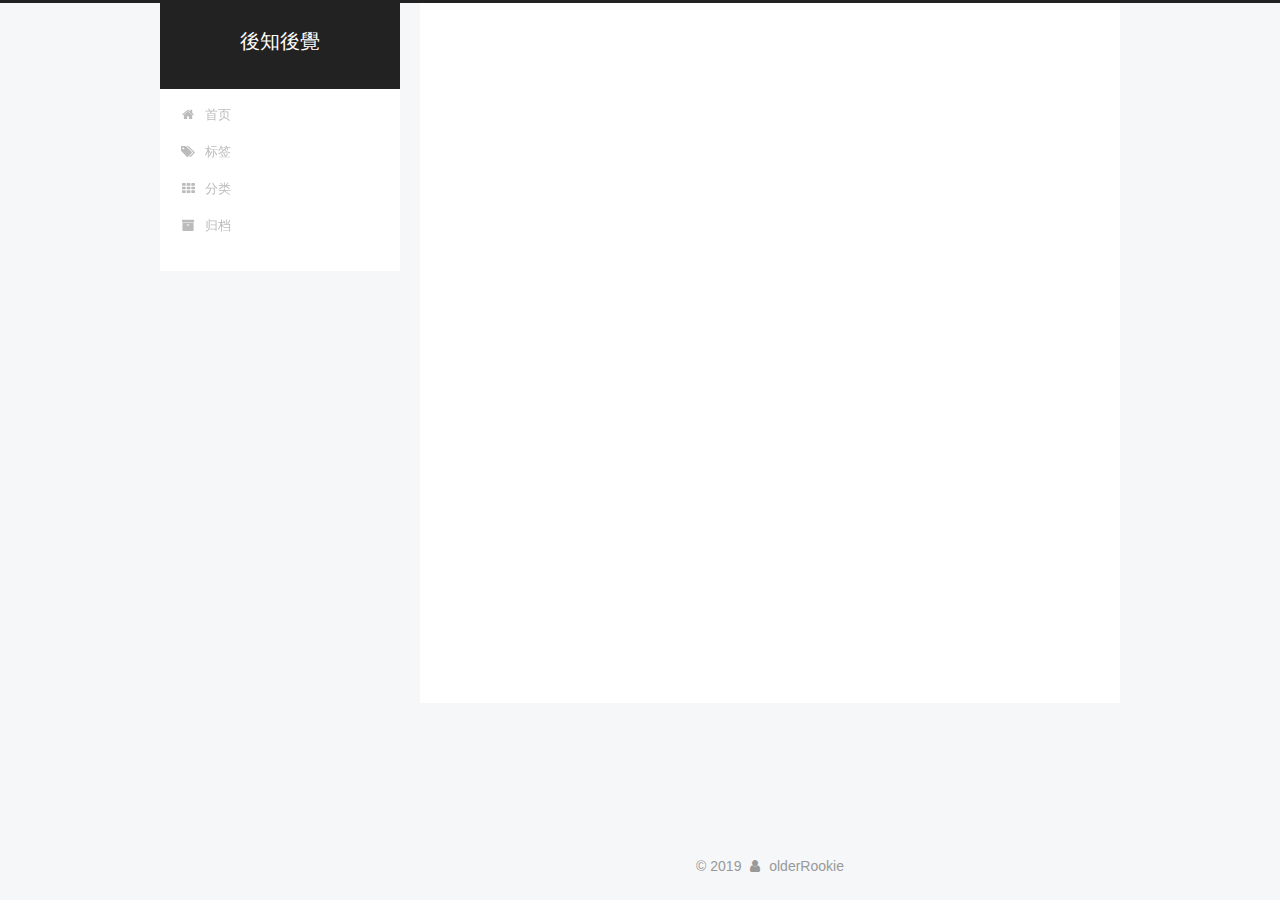
==== archives/index.html @ 96f5ef8f "Site updated: 2019-10-18 11:04:08" ====
<!DOCTYPE html>



  


<html class="theme-next pisces use-motion" lang="zh-Hans">
<head><meta name="generator" content="Hexo 3.9.0">
  <meta charset="UTF-8">
<meta http-equiv="X-UA-Compatible" content="IE=edge">
<meta name="viewport" content="width=device-width, initial-scale=1, maximum-scale=1">
<meta name="theme-color" content="#222">









<meta http-equiv="Cache-Control" content="no-transform">
<meta http-equiv="Cache-Control" content="no-siteapp">
















  
  
  <link href="/lib/fancybox/source/jquery.fancybox.css?v=2.1.5" rel="stylesheet" type="text/css">







<link href="/lib/font-awesome/css/font-awesome.min.css?v=4.6.2" rel="stylesheet" type="text/css">

<link href="/css/main.css?v=5.1.4" rel="stylesheet" type="text/css">


  <link rel="apple-touch-icon" sizes="180x180" href="/images/apple-touch-icon-next.png?v=5.1.4">


  <link rel="icon" type="image/png" sizes="32x32" href="/images/favicon-32x32-next.png?v=5.1.4">


  <link rel="icon" type="image/png" sizes="16x16" href="/images/favicon-16x16-next.png?v=5.1.4">


  <link rel="mask-icon" href="/images/logo.svg?v=5.1.4" color="#222">





  <meta name="keywords" content="Hexo, NexT">





  <link rel="alternate" href="/atom.xml" title="後知後覺" type="application/atom+xml">






<meta property="og:type" content="website">
<meta property="og:title" content="後知後覺">
<meta property="og:url" content="http://yoursite.com/archives/index.html">
<meta property="og:site_name" content="後知後覺">
<meta property="og:locale" content="zh-Hans">
<meta name="twitter:card" content="summary">
<meta name="twitter:title" content="後知後覺">



<script type="text/javascript" id="hexo.configurations">
  var NexT = window.NexT || {};
  var CONFIG = {
    root: '/',
    scheme: 'Pisces',
    version: '5.1.4',
    sidebar: {"position":"left","display":"post","offset":12,"b2t":false,"scrollpercent":false,"onmobile":false},
    fancybox: true,
    tabs: true,
    motion: {"enable":true,"async":false,"transition":{"post_block":"fadeIn","post_header":"slideDownIn","post_body":"slideDownIn","coll_header":"slideLeftIn","sidebar":"slideUpIn"}},
    duoshuo: {
      userId: '0',
      author: '博主'
    },
    algolia: {
      applicationID: '',
      apiKey: '',
      indexName: '',
      hits: {"per_page":10},
      labels: {"input_placeholder":"Search for Posts","hits_empty":"We didn't find any results for the search: ${query}","hits_stats":"${hits} results found in ${time} ms"}
    }
  };
</script>



  <link rel="canonical" href="http://yoursite.com/archives/">





  <title>归档 | 後知後覺</title>
  








</head>

<body itemscope itemtype="http://schema.org/WebPage" lang="zh-Hans">

  
  
    
  

  <div class="container sidebar-position-left page-archive">
    <div class="headband"></div>

    <header id="header" class="header" itemscope itemtype="http://schema.org/WPHeader">
      <div class="header-inner"><div class="site-brand-wrapper">
  <div class="site-meta ">
    

    <div class="custom-logo-site-title">
      <a href="/" class="brand" rel="start">
        <span class="logo-line-before"><i></i></span>
        <span class="site-title">後知後覺</span>
        <span class="logo-line-after"><i></i></span>
      </a>
    </div>
      
        <p class="site-subtitle"></p>
      
  </div>

  <div class="site-nav-toggle">
    <button>
      <span class="btn-bar"></span>
      <span class="btn-bar"></span>
      <span class="btn-bar"></span>
    </button>
  </div>
</div>

<nav class="site-nav">
  

  
    <ul id="menu" class="menu">
      
        
        <li class="menu-item menu-item-home">
          <a href="/" rel="section">
            
              <i class="menu-item-icon fa fa-fw fa-home"></i> <br>
            
            首页
          </a>
        </li>
      
        
        <li class="menu-item menu-item-tags">
          <a href="/tags/" rel="section">
            
              <i class="menu-item-icon fa fa-fw fa-tags"></i> <br>
            
            标签
          </a>
        </li>
      
        
        <li class="menu-item menu-item-categories">
          <a href="/categories/" rel="section">
            
              <i class="menu-item-icon fa fa-fw fa-th"></i> <br>
            
            分类
          </a>
        </li>
      
        
        <li class="menu-item menu-item-archives">
          <a href="/archives/" rel="section">
            
              <i class="menu-item-icon fa fa-fw fa-archive"></i> <br>
            
            归档
          </a>
        </li>
      

      
    </ul>
  

  
</nav>



 </div>
    </header>

    <main id="main" class="main">
      <div class="main-inner">
        <div class="content-wrap">
          <div id="content" class="content">
            

  
  
  
  <div class="post-block archive">
    <div id="posts" class="posts-collapse">
      <span class="archive-move-on"></span>

      <span class="archive-page-counter">
        
        
        
          
        
        嗯..! 目前共计 2 篇日志。 继续努力。
      </span>

      

        
        
        

        
          
          <div class="collection-title">
            <h1 class="archive-year" id="archive-year-2019">2019</h1>
          </div>
        
        

        

  <article class="post post-type-normal" itemscope itemtype="http://schema.org/Article">
    <header class="post-header">

      <h2 class="post-title">
        
            <a class="post-title-link" href="/2019/10/16/GitHub-Hexo搭建个人博客总结/" itemprop="url">
              
                <span itemprop="name">GitHub+Hexo搭建个人博客总结</span>
              
            </a>
        
      </h2>

      <div class="post-meta">
        <time class="post-time" itemprop="dateCreated" datetime="2019-10-16T19:54:24+08:00" content="2019-10-16">
          10-16
        </time>
      </div>

    </header>
  </article>



      

        
        
        

        
        

        

  <article class="post post-type-normal" itemscope itemtype="http://schema.org/Article">
    <header class="post-header">

      <h2 class="post-title">
        
            <a class="post-title-link" href="/2019/10/14/hello-world/" itemprop="url">
              
                <span itemprop="name">Hello World</span>
              
            </a>
        
      </h2>

      <div class="post-meta">
        <time class="post-time" itemprop="dateCreated" datetime="2019-10-14T15:19:51+08:00" content="2019-10-14">
          10-14
        </time>
      </div>

    </header>
  </article>



      

    </div>
  </div>
  
  
  

  



          </div>
          


          

        </div>
        
          
  
  <div class="sidebar-toggle">
    <div class="sidebar-toggle-line-wrap">
      <span class="sidebar-toggle-line sidebar-toggle-line-first"></span>
      <span class="sidebar-toggle-line sidebar-toggle-line-middle"></span>
      <span class="sidebar-toggle-line sidebar-toggle-line-last"></span>
    </div>
  </div>

  <aside id="sidebar" class="sidebar">
    
    <div class="sidebar-inner">

      

      

      <section class="site-overview-wrap sidebar-panel sidebar-panel-active">
        <div class="site-overview">
          <div class="site-author motion-element" itemprop="author" itemscope itemtype="http://schema.org/Person">
            
              <img class="site-author-image" itemprop="image" src="/images/see.jpg" alt="olderRookie">
            
              <p class="site-author-name" itemprop="name">olderRookie</p>
              <p class="site-description motion-element" itemprop="description"></p>
          </div>

          <nav class="site-state motion-element">

            
              <div class="site-state-item site-state-posts">
              
                <a href="/archives/">
              
                  <span class="site-state-item-count">2</span>
                  <span class="site-state-item-name">日志</span>
                </a>
              </div>
            

            

            

          </nav>

          
            <div class="feed-link motion-element">
              <a href="/atom.xml" rel="alternate">
                <i class="fa fa-rss"></i>
                RSS
              </a>
            </div>
          

          
            <div class="links-of-author motion-element">
                
                  <span class="links-of-author-item">
                    <a href="https://github.com/olderRookie" target="_blank" title="GitHub">
                      
                        <i class="fa fa-fw fa-github"></i>GitHub</a>
                  </span>
                
                  <span class="links-of-author-item">
                    <a href="https://weibo.com/Chiyl666" target="_blank" title="weibo">
                      
                        <i class="fa fa-fw fa-weibo"></i>weibo</a>
                  </span>
                
            </div>
          

          
          

          
          
            <div class="links-of-blogroll motion-element links-of-blogroll-block">
              <div class="links-of-blogroll-title">
                <i class="fa  fa-fw fa-link"></i>
                Links
              </div>
              <ul class="links-of-blogroll-list">
                
                  <li class="links-of-blogroll-item">
                    <a href="http://example.com/" title="Title" target="_blank">Title</a>
                  </li>
                
              </ul>
            </div>
          

          

        </div>
      </section>

      

      

    </div>
  </aside>


        
      </div>
    </main>

    <footer id="footer" class="footer">
      <div class="footer-inner">
        <div class="copyright">&copy; <span itemprop="copyrightYear">2019</span>
  <span class="with-love">
    <i class="fa fa-user"></i>
  </span>
  <span class="author" itemprop="copyrightHolder">olderRookie</span>

  
</div>
<!-- 

  <div class="powered-by">由 <a class="theme-link" target="_blank" href="https://hexo.io">Hexo</a> 强力驱动</div>



  <span class="post-meta-divider">|</span>



  <div class="theme-info">主题 &mdash; <a class="theme-link" target="_blank" href="https://github.com/iissnan/hexo-theme-next">NexT.Pisces</a> v5.1.4</div>

-->


        







        
      </div>
    </footer>

    
      <div class="back-to-top">
        <i class="fa fa-arrow-up"></i>
        
      </div>
    

    

  </div>

  

<script type="text/javascript">
  if (Object.prototype.toString.call(window.Promise) !== '[object Function]') {
    window.Promise = null;
  }
</script>









  












  
  
    <script type="text/javascript" src="/lib/jquery/index.js?v=2.1.3"></script>
  

  
  
    <script type="text/javascript" src="/lib/fastclick/lib/fastclick.min.js?v=1.0.6"></script>
  

  
  
    <script type="text/javascript" src="/lib/jquery_lazyload/jquery.lazyload.js?v=1.9.7"></script>
  

  
  
    <script type="text/javascript" src="/lib/velocity/velocity.min.js?v=1.2.1"></script>
  

  
  
    <script type="text/javascript" src="/lib/velocity/velocity.ui.min.js?v=1.2.1"></script>
  

  
  
    <script type="text/javascript" src="/lib/fancybox/source/jquery.fancybox.pack.js?v=2.1.5"></script>
  


  


  <script type="text/javascript" src="/js/src/utils.js?v=5.1.4"></script>

  <script type="text/javascript" src="/js/src/motion.js?v=5.1.4"></script>



  
  


  <script type="text/javascript" src="/js/src/affix.js?v=5.1.4"></script>

  <script type="text/javascript" src="/js/src/schemes/pisces.js?v=5.1.4"></script>



  

  


  <script type="text/javascript" src="/js/src/bootstrap.js?v=5.1.4"></script>



  


  




	





  





  












  





  

  

  

  
  

  

  

  

</body>
</html>
---- css/main.css ----
/* normalize.css v3.0.2 | MIT License | git.io/normalize */
html {
  font-family: sans-serif; /* 1 */
  -ms-text-size-adjust: 100%; /* 2 */
  -webkit-text-size-adjust: 100%; /* 2 */
}
body {
  margin: 0;
}
article,
aside,
details,
figcaption,
figure,
footer,
header,
hgroup,
main,
menu,
nav,
section,
summary {
  display: block;
}
audio,
canvas,
progress,
video {
  display: inline-block; /* 1 */
  vertical-align: baseline; /* 2 */
}
audio:not([controls]) {
  display: none;
  height: 0;
}
[hidden],
template {
  display: none;
}
a {
  background-color: transparent;
}
a:active,
a:hover {
  outline: 0;
}
abbr[title] {
  border-bottom: 1px dotted;
}
b,
strong {
  font-weight: bold;
}
dfn {
  font-style: italic;
}
h1 {
  font-size: 2em;
  margin: 0.67em 0;
}
mark {
  background: #ff0;
  color: #000;
}
small {
  font-size: 80%;
}
sub,
sup {
  font-size: 75%;
  line-height: 0;
  position: relative;
  vertical-align: baseline;
}
sup {
  top: -0.5em;
}
sub {
  bottom: -0.25em;
}
img {
  border: 0;
}
svg:not(:root) {
  overflow: hidden;
}
figure {
  margin: 1em 40px;
}
hr {
  -moz-box-sizing: content-box;
  box-sizing: content-box;
  height: 0;
}
pre {
  overflow: auto;
}
code,
kbd,
pre,
samp {
  font-family: monospace, monospace;
  font-size: 1em;
}
button,
input,
optgroup,
select,
textarea {
  color: inherit; /* 1 */
  font: inherit; /* 2 */
  margin: 0; /* 3 */
}
button {
  overflow: visible;
}
button,
select {
  text-transform: none;
}
button,
html input[type="button"],
input[type="reset"],
input[type="submit"] {
  -webkit-appearance: button; /* 2 */
  cursor: pointer; /* 3 */
}
button[disabled],
html input[disabled] {
  cursor: default;
}
button::-moz-focus-inner,
input::-moz-focus-inner {
  border: 0;
  padding: 0;
}
input {
  line-height: normal;
}
input[type="checkbox"],
input[type="radio"] {
  box-sizing: border-box; /* 1 */
  padding: 0; /* 2 */
}
input[type="number"]::-webkit-inner-spin-button,
input[type="number"]::-webkit-outer-spin-button {
  height: auto;
}
input[type="search"] {
  -webkit-appearance: textfield; /* 1 */
  -moz-box-sizing: content-box;
  -webkit-box-sizing: content-box; /* 2 */
  box-sizing: content-box;
}
input[type="search"]::-webkit-search-cancel-button,
input[type="search"]::-webkit-search-decoration {
  -webkit-appearance: none;
}
fieldset {
  border: 1px solid #c0c0c0;
  margin: 0 2px;
  padding: 0.35em 0.625em 0.75em;
}
legend {
  border: 0; /* 1 */
  padding: 0; /* 2 */
}
textarea {
  overflow: auto;
}
optgroup {
  font-weight: bold;
}
table {
  border-collapse: collapse;
  border-spacing: 0;
}
td,
th {
  padding: 0;
}
::selection {
  background: #262a30;
  color: #fff;
}
body {
  position: relative;
  font-family: 'Lato', "PingFang SC", "Microsoft YaHei", sans-serif;
  font-size: 14px;
  line-height: 2;
  color: #555;
  background: #f5f7f9;
}
@media (max-width: 767px) {
  body {
    padding-right: 0 !important;
  }
}
@media (min-width: 768px) and (max-width: 991px) {
  body {
    padding-right: 0 !important;
  }
}
@media (min-width: 1600px) {
  body {
    font-size: 16px;
  }
}
h1,
h2,
h3,
h4,
h5,
h6 {
  margin: 0;
  padding: 0;
  font-weight: bold;
  line-height: 1.5;
  font-family: 'Lato', "PingFang SC", "Microsoft YaHei", sans-serif;
}
h2,
h3,
h4,
h5,
h6 {
  margin: 20px 0 15px;
}
h1 {
  font-size: 22px;
}
@media (max-width: 767px) {
  h1 {
    font-size: 18px;
  }
}
h2 {
  font-size: 20px;
}
@media (max-width: 767px) {
  h2 {
    font-size: 16px;
  }
}
h3 {
  font-size: 18px;
}
@media (max-width: 767px) {
  h3 {
    font-size: 14px;
  }
}
h4 {
  font-size: 16px;
}
@media (max-width: 767px) {
  h4 {
    font-size: 12px;
  }
}
h5 {
  font-size: 14px;
}
@media (max-width: 767px) {
  h5 {
    font-size: 10px;
  }
}
h6 {
  font-size: 12px;
}
@media (max-width: 767px) {
  h6 {
    font-size: 8px;
  }
}
p {
  margin: 0 0 20px 0;
}
a {
  color: #555;
  text-decoration: none;
  outline: none;
  border-bottom: 1px solid #999;
  word-wrap: break-word;
}
a:hover {
  color: #222;
  border-bottom-color: #222;
}
blockquote {
  margin: 0;
  padding: 0;
}
img {
  display: block;
  margin: auto;
  max-width: 100%;
  height: auto;
}
hr {
  margin: 40px 0;
  height: 3px;
  border: none;
  background-color: #ddd;
  background-image: repeating-linear-gradient(-45deg, #fff, #fff 4px, transparent 4px, transparent 8px);
}
blockquote {
  padding: 0 15px;
  color: #666;
  border-left: 4px solid #ddd;
}
blockquote cite::before {
  content: "-";
  padding: 0 5px;
}
dt {
  font-weight: 700;
}
dd {
  margin: 0;
  padding: 0;
}
kbd {
  border: 1px solid #ccc;
  border-radius: 0.2em;
  box-shadow: 0.1em 0.1em 0.2em rgba(0,0,0,0.1);
  background-color: #f9f9f9;
  font-family: inherit;
  background-image: -webkit-linear-gradient(top, #eee, #fff, #eee);
  padding: 0.1em 0.3em;
  white-space: nowrap;
}
.text-left {
  text-align: left;
}
.text-center {
  text-align: center;
}
.text-right {
  text-align: right;
}
.text-justify {
  text-align: justify;
}
.text-nowrap {
  white-space: nowrap;
}
.text-lowercase {
  text-transform: lowercase;
}
.text-uppercase {
  text-transform: uppercase;
}
.text-capitalize {
  text-transform: capitalize;
}
.center-block {
  display: block;
  margin-left: auto;
  margin-right: auto;
}
.clearfix:before,
.clearfix:after {
  content: " ";
  display: table;
}
.clearfix:after {
  clear: both;
}
.pullquote {
  width: 45%;
}
.pullquote.left {
  float: left;
  margin-left: 5px;
  margin-right: 10px;
}
.pullquote.right {
  float: right;
  margin-left: 10px;
  margin-right: 5px;
}
.affix.affix.affix {
  position: fixed;
}
.translation {
  margin-top: -20px;
  font-size: 14px;
  color: #999;
}
.scrollbar-measure {
  width: 100px;
  height: 100px;
  overflow: scroll;
  position: absolute;
  top: -9999px;
}
.use-motion .motion-element {
  opacity: 0;
}
table {
  margin: 20px 0;
  width: 100%;
  border-collapse: collapse;
  border-spacing: 0;
  border: 1px solid #ddd;
  font-size: 14px;
  table-layout: fixed;
  word-wrap: break-all;
}
table>tbody>tr:nth-of-type(odd) {
  background-color: #f9f9f9;
}
table>tbody>tr:hover {
  background-color: #f5f5f5;
}
caption,
th,
td {
  padding: 8px;
  text-align: left;
  vertical-align: middle;
  font-weight: normal;
}
th,
td {
  border-bottom: 3px solid #ddd;
  border-right: 1px solid #eee;
}
th {
  padding-bottom: 10px;
  font-weight: 700;
}
td {
  border-bottom-width: 1px;
}
html,
body {
  height: 100%;
}
.container {
  position: relative;
  min-height: 100%;
}
.header-inner {
  margin: 0 auto;
  padding: 100px 0 70px;
  width: 700px;
}
@media (min-width: 1600px) {
  .container .header-inner {
    width: 900px;
  }
}
.main {
  padding-bottom: 150px;
}
.main-inner {
  margin: 0 auto;
  width: 700px;
}
@media (min-width: 1600px) {
  .container .main-inner {
    width: 900px;
  }
}
.footer {
  position: absolute;
  left: 0;
  bottom: 0;
  width: 100%;
  min-height: 50px;
}
.footer-inner {
  box-sizing: border-box;
  margin: 20px auto;
  width: 700px;
}
@media (min-width: 1600px) {
  .container .footer-inner {
    width: 900px;
  }
}
pre,
.highlight {
  overflow: auto;
  margin: 20px 0;
  padding: 0;
  font-size: 13px;
  color: #4d4d4c;
  background: #f7f7f7;
  line-height: 1.6;
}
pre,
code {
  font-family: consolas, Menlo, "PingFang SC", "Microsoft YaHei", monospace;
}
code {
  padding: 2px 4px;
  word-wrap: break-word;
  color: #555;
  background: #eee;
  border-radius: 3px;
  font-size: 13px;
}
pre {
  padding: 10px;
}
pre code {
  padding: 0;
  color: #4d4d4c;
  background: none;
  text-shadow: none;
}
.highlight {
  border-radius: 1px;
}
.highlight pre {
  border: none;
  margin: 0;
  padding: 10px 0;
}
.highlight table {
  margin: 0;
  width: auto;
  border: none;
}
.highlight td {
  border: none;
  padding: 0;
}
.highlight figcaption {
  font-size: 1em;
  color: #4d4d4c;
  line-height: 1em;
  margin-bottom: 1em;
}
.highlight figcaption:before,
.highlight figcaption:after {
  content: " ";
  display: table;
}
.highlight figcaption:after {
  clear: both;
}
.highlight figcaption a {
  float: right;
  color: #4d4d4c;
}
.highlight figcaption a:hover {
  border-bottom-color: #4d4d4c;
}
.highlight .gutter pre {
  padding-left: 10px;
  padding-right: 10px;
  color: #869194;
  text-align: right;
  background-color: #eff2f3;
}
.highlight .code pre {
  width: 100%;
  padding-left: 10px;
  padding-right: 10px;
  background-color: #f7f7f7;
}
.highlight .line {
  height: 20px;
}
.gutter {
  -webkit-user-select: none;
  -moz-user-select: none;
  -ms-user-select: none;
  user-select: none;
}
.gist table {
  width: auto;
}
.gist table td {
  border: none;
}
pre .deletion {
  background: #fdd;
}
pre .addition {
  background: #dfd;
}
pre .meta {
  color: #8959a8;
}
pre .comment {
  color: #8e908c;
}
pre .variable,
pre .attribute,
pre .tag,
pre .regexp,
pre .ruby .constant,
pre .xml .tag .title,
pre .xml .pi,
pre .xml .doctype,
pre .html .doctype,
pre .css .id,
pre .css .class,
pre .css .pseudo {
  color: #c82829;
}
pre .number,
pre .preprocessor,
pre .built_in,
pre .literal,
pre .params,
pre .constant,
pre .command {
  color: #f5871f;
}
pre .ruby .class .title,
pre .css .rules .attribute,
pre .string,
pre .value,
pre .inheritance,
pre .header,
pre .ruby .symbol,
pre .xml .cdata,
pre .special,
pre .number,
pre .formula {
  color: #718c00;
}
pre .title,
pre .css .hexcolor {
  color: #3e999f;
}
pre .function,
pre .python .decorator,
pre .python .title,
pre .ruby .function .title,
pre .ruby .title .keyword,
pre .perl .sub,
pre .javascript .title,
pre .coffeescript .title {
  color: #4271ae;
}
pre .keyword,
pre .javascript .function {
  color: #8959a8;
}
.full-image.full-image.full-image.full-image {
  border: none;
  max-width: 100%;
  width: auto;
  margin: 20px auto 25px;
}
@media (min-width: 992px) {
  .full-image.full-image.full-image.full-image {
    max-width: none;
    width: 118%;
    margin: 0 -9%;
  }
}
.blockquote-center,
.page-home .post-type-quote blockquote,
.page-post-detail .post-type-quote blockquote {
  position: relative;
  margin: 40px 0;
  padding: 0;
  border-left: none;
  text-align: center;
}
.blockquote-center::before,
.page-home .post-type-quote blockquote::before,
.page-post-detail .post-type-quote blockquote::before,
.blockquote-center::after,
.page-home .post-type-quote blockquote::after,
.page-post-detail .post-type-quote blockquote::after {
  position: absolute;
  content: ' ';
  display: block;
  width: 100%;
  height: 24px;
  opacity: 0.2;
  background-repeat: no-repeat;
  background-position: 0 -6px;
  background-size: 22px 22px;
}
.blockquote-center::before,
.page-home .post-type-quote blockquote::before,
.page-post-detail .post-type-quote blockquote::before {
  top: -20px;
  background-image: url("../images/quote-l.svg");
  border-top: 1px solid #ccc;
}
.blockquote-center::after,
.page-home .post-type-quote blockquote::after,
.page-post-detail .post-type-quote blockquote::after {
  bottom: -20px;
  background-image: url("../images/quote-r.svg");
  border-bottom: 1px solid #ccc;
  background-position: 100% 8px;
}
.blockquote-center p,
.page-home .post-type-quote blockquote p,
.page-post-detail .post-type-quote blockquote p,
.blockquote-center div,
.page-home .post-type-quote blockquote div,
.page-post-detail .post-type-quote blockquote div {
  text-align: center;
}
.post .post-body .group-picture img {
  box-sizing: border-box;
  padding: 0 3px;
  border: none;
}
.post .group-picture-row {
  overflow: hidden;
  margin-top: 6px;
}
.post .group-picture-row:first-child {
  margin-top: 0;
}
.post .group-picture-column {
  float: left;
}
.page-post-detail .post-body .group-picture-column {
  float: none;
  margin-top: 10px;
  width: auto !important;
}
.page-post-detail .post-body .group-picture-column img {
  margin: 0 auto;
}
.page-archive .group-picture-container {
  overflow: hidden;
}
.page-archive .group-picture-row {
  float: left;
}
.page-archive .group-picture-row:first-child {
  margin-top: 6px;
}
.page-archive .group-picture-column {
  max-width: 150px;
  max-height: 150px;
}
.post-body .note {
  position: relative;
  padding: 15px;
  margin-bottom: 20px;
  border: 1px solid #eee;
  border-left-width: 5px;
  border-radius: 3px;
}
.post-body .note h2,
.post-body .note h3,
.post-body .note h4,
.post-body .note h5,
.post-body .note h6 {
  margin-top: 0;
  margin-bottom: 0;
  border-bottom: initial;
  padding-top: 0 !important;
}
.post-body .note p:first-child,
.post-body .note ul:first-child,
.post-body .note ol:first-child,
.post-body .note table:first-child,
.post-body .note pre:first-child,
.post-body .note blockquote:first-child {
  margin-top: 0;
}
.post-body .note p:last-child,
.post-body .note ul:last-child,
.post-body .note ol:last-child,
.post-body .note table:last-child,
.post-body .note pre:last-child,
.post-body .note blockquote:last-child {
  margin-bottom: 0;
}
.post-body .note.default {
  border-left-color: #777;
}
.post-body .note.default h2,
.post-body .note.default h3,
.post-body .note.default h4,
.post-body .note.default h5,
.post-body .note.default h6 {
  color: #777;
}
.post-body .note.primary {
  border-left-color: #6f42c1;
}
.post-body .note.primary h2,
.post-body .note.primary h3,
.post-body .note.primary h4,
.post-body .note.primary h5,
.post-body .note.primary h6 {
  color: #6f42c1;
}
.post-body .note.info {
  border-left-color: #428bca;
}
.post-body .note.info h2,
.post-body .note.info h3,
.post-body .note.info h4,
.post-body .note.info h5,
.post-body .note.info h6 {
  color: #428bca;
}
.post-body .note.success {
  border-left-color: #5cb85c;
}
.post-body .note.success h2,
.post-body .note.success h3,
.post-body .note.success h4,
.post-body .note.success h5,
.post-body .note.success h6 {
  color: #5cb85c;
}
.post-body .note.warning {
  border-left-color: #f0ad4e;
}
.post-body .note.warning h2,
.post-body .note.warning h3,
.post-body .note.warning h4,
.post-body .note.warning h5,
.post-body .note.warning h6 {
  color: #f0ad4e;
}
.post-body .note.danger {
  border-left-color: #d9534f;
}
.post-body .note.danger h2,
.post-body .note.danger h3,
.post-body .note.danger h4,
.post-body .note.danger h5,
.post-body .note.danger h6 {
  color: #d9534f;
}
.post-body .label {
  display: inline;
  padding: 0 2px;
  white-space: nowrap;
}
.post-body .label.default {
  background-color: #f0f0f0;
}
.post-body .label.primary {
  background-color: #efe6f7;
}
.post-body .label.info {
  background-color: #e5f2f8;
}
.post-body .label.success {
  background-color: #e7f4e9;
}
.post-body .label.warning {
  background-color: #fcf6e1;
}
.post-body .label.danger {
  background-color: #fae8eb;
}
.post-body .tabs {
  position: relative;
  display: block;
  margin-bottom: 20px;
  padding-top: 10px;
}
.post-body .tabs ul.nav-tabs {
  margin: 0;
  padding: 0;
  display: flex;
  margin-bottom: -1px;
}
@media (max-width: 413px) {
  .post-body .tabs ul.nav-tabs {
    display: block;
    margin-bottom: 5px;
  }
}
.post-body .tabs ul.nav-tabs li.tab {
  list-style-type: none !important;
  margin: 0 0.25em 0 0;
  border-top: 3px solid transparent;
  border-left: 1px solid transparent;
  border-right: 1px solid transparent;
}
@media (max-width: 413px) {
  .post-body .tabs ul.nav-tabs li.tab {
    margin: initial;
    border-top: 1px solid transparent;
    border-left: 3px solid transparent;
    border-right: 1px solid transparent;
    border-bottom: 1px solid transparent;
  }
}
.post-body .tabs ul.nav-tabs li.tab a {
  outline: 0;
  border-bottom: initial;
  display: block;
  line-height: 1.8em;
  padding: 0.25em 0.75em;
  transition-duration: 0.2s;
  transition-timing-function: ease-out;
  transition-delay: 0s;
}
.post-body .tabs ul.nav-tabs li.tab a i {
  width: 1.285714285714286em;
}
.post-body .tabs ul.nav-tabs li.tab.active {
  border-top: 3px solid #fc6423;
  border-left: 1px solid #ddd;
  border-right: 1px solid #ddd;
  background-color: #fff;
}
@media (max-width: 413px) {
  .post-body .tabs ul.nav-tabs li.tab.active {
    border-top: 1px solid #ddd;
    border-left: 3px solid #fc6423;
    border-right: 1px solid #ddd;
    border-bottom: 1px solid #ddd;
  }
}
.post-body .tabs ul.nav-tabs li.tab.active a {
  cursor: default;
  color: #555;
}
.post-body .tabs .tab-content {
  background-color: #fff;
}
.post-body .tabs .tab-content .tab-pane {
  border: 1px solid #ddd;
  padding: 20px 20px 0 20px;
}
.post-body .tabs .tab-content .tab-pane:not(.active) {
  display: none !important;
}
.post-body .tabs .tab-content .tab-pane.active {
  display: block !important;
}
.btn {
  display: inline-block;
  padding: 0 20px;
  font-size: 14px;
  color: #555;
  background: #fff;
  border: 2px solid #555;
  text-decoration: none;
  border-radius: 2px;
  transition-property: background-color;
  transition-duration: 0.2s;
  transition-timing-function: ease-in-out;
  transition-delay: 0s;
  line-height: 2;
}
.btn:hover {
  border-color: #222;
  color: #fff;
  background: #222;
}
.btn +.btn {
  margin: 0 0 8px 8px;
}
.btn .fa-fw {
  width: 1.285714285714286em;
  text-align: left;
}
.btn-bar {
  display: block;
  width: 22px;
  height: 2px;
  background: #555;
  border-radius: 1px;
}
.btn-bar+.btn-bar {
  margin-top: 4px;
}
.pagination {
  margin: 120px 0 40px;
  text-align: center;
  border-top: 1px solid #eee;
}
.page-number-basic,
.pagination .prev,
.pagination .next,
.pagination .page-number,
.pagination .space {
  display: inline-block;
  position: relative;
  top: -1px;
  margin: 0 10px;
  padding: 0 11px;
}
@media (max-width: 767px) {
  .page-number-basic,
  .pagination .prev,
  .pagination .next,
  .pagination .page-number,
  .pagination .space {
    margin: 0 5px;
  }
}
.pagination .prev,
.pagination .next,
.pagination .page-number {
  border-bottom: 0;
  border-top: 1px solid #eee;
  transition-property: border-color;
  transition-duration: 0.2s;
  transition-timing-function: ease-in-out;
  transition-delay: 0s;
}
.pagination .prev:hover,
.pagination .next:hover,
.pagination .page-number:hover {
  border-top-color: #222;
}
.pagination .space {
  padding: 0;
  margin: 0;
}
.pagination .prev {
  margin-left: 0;
}
.pagination .next {
  margin-right: 0;
}
.pagination .page-number.current {
  color: #fff;
  background: #ccc;
  border-top-color: #ccc;
}
@media (max-width: 767px) {
  .pagination {
    border-top: none;
  }
  .pagination .prev,
  .pagination .next,
  .pagination .page-number {
    margin-bottom: 10px;
    border-top: 0;
    border-bottom: 1px solid #eee;
    padding: 0 10px;
  }
  .pagination .prev:hover,
  .pagination .next:hover,
  .pagination .page-number:hover {
    border-bottom-color: #222;
  }
}
.comments {
  margin: 60px 20px 0;
}
.tag-cloud {
  text-align: center;
}
.tag-cloud a {
  display: inline-block;
  margin: 10px;
}
.back-to-top {
  box-sizing: border-box;
  position: fixed;
  bottom: -100px;
  right: 30px;
  z-index: 1050;
  padding: 0 6px;
  width: 24px;
  background: #222;
  font-size: 12px;
  opacity: 0.6;
  color: #fff;
  cursor: pointer;
  text-align: center;
  -webkit-transform: translateZ(0);
  transition-property: bottom;
  transition-duration: 0.2s;
  transition-timing-function: ease-in-out;
  transition-delay: 0s;
}
@media (min-width: 768px) and (max-width: 991px) {
  .back-to-top {
    display: none !important;
  }
}
@media (max-width: 767px) {
  .back-to-top {
    display: none !important;
  }
}
.back-to-top.back-to-top-on {
  bottom: 30px;
}
.header {
  background: transparent;
}
.header-inner {
  position: relative;
}
.headband {
  height: 3px;
  background: #222;
}
.site-meta {
  margin: 0;
  text-align: center;
}
@media (max-width: 767px) {
  .site-meta {
    text-align: center;
  }
}
.brand {
  position: relative;
  display: inline-block;
  padding: 0 40px;
  color: #fff;
  background: #222;
  border-bottom: none;
}
.brand:hover {
  color: #fff;
}
.logo {
  display: inline-block;
  margin-right: 5px;
  line-height: 36px;
  vertical-align: top;
}
.site-title {
  display: inline-block;
  vertical-align: top;
  line-height: 36px;
  font-size: 20px;
  font-weight: normal;
  font-family: 'Lato', "PingFang SC", "Microsoft YaHei", sans-serif;
}
.site-subtitle {
  margin-top: 10px;
  font-size: 13px;
  color: #ddd;
}
.use-motion .brand {
  opacity: 0;
}
.use-motion .logo,
.use-motion .site-title,
.use-motion .site-subtitle {
  opacity: 0;
  position: relative;
  top: -10px;
}
.site-nav-toggle {
  display: none;
  position: absolute;
  top: 10px;
  left: 10px;
}
@media (max-width: 767px) {
  .site-nav-toggle {
    display: block;
  }
}
.site-nav-toggle button {
  margin-top: 2px;
  padding: 9px 10px;
  background: transparent;
  border: none;
}
@media (max-width: 767px) {
  .site-nav {
    display: none;
    margin: 0 -10px;
    padding: 0 10px;
    clear: both;
    border-top: 1px solid #ddd;
  }
}
@media (min-width: 768px) and (max-width: 991px) {
  .site-nav {
    display: block !important;
  }
}
@media (min-width: 992px) {
  .site-nav {
    display: block !important;
  }
}
.menu {
  margin-top: 20px;
  padding-left: 0;
  text-align: center;
}
.menu .menu-item {
  display: inline-block;
  margin: 0 10px;
  list-style: none;
}
@media screen and (max-width: 767px) {
  .menu .menu-item {
    margin-top: 10px;
  }
}
.menu .menu-item a {
  display: block;
  font-size: 13px;
  line-height: inherit;
  border-bottom: 1px solid transparent;
  transition-property: border-color;
  transition-duration: 0.2s;
  transition-timing-function: ease-in-out;
  transition-delay: 0s;
}
.menu .menu-item a:hover,
.menu-item-active a {
  border-bottom-color: #222;
}
.menu .menu-item .fa {
  margin-right: 5px;
}
.use-motion .menu-item {
  opacity: 0;
}
.post-body {
  font-family: 'Lato', "PingFang SC", "Microsoft YaHei", sans-serif;
}
@media (max-width: 767px) {
  .post-body {
    word-break: break-word;
  }
}
.post-body .fancybox img {
  display: block !important;
  margin: 0 auto;
  cursor: pointer;
  cursor: zoom-in;
  cursor: -webkit-zoom-in;
}
.post-body .image-caption,
.post-body .figure .caption {
  margin: -20px auto 15px;
  text-align: center;
  font-size: 14px;
  color: #999;
  font-weight: bold;
  line-height: 1;
}
.post-sticky-flag {
  display: inline-block;
  font-size: 16px;
  -ms-transform: rotate(30deg);
  -webkit-transform: rotate(30deg);
  -moz-transform: rotate(30deg);
  -ms-transform: rotate(30deg);
  -o-transform: rotate(30deg);
  transform: rotate(30deg);
}
.use-motion .post-block,
.use-motion .pagination,
.use-motion .comments {
  opacity: 0;
}
.use-motion .post-header {
  opacity: 0;
}
.use-motion .post-body {
  opacity: 0;
}
.use-motion .collection-title {
  opacity: 0;
}
.posts-expand {
  padding-top: 40px;
}
@media (max-width: 767px) {
  .posts-expand {
    margin: 0 20px;
  }
  .post-body pre .gutter pre {
    padding-right: 10px;
  }
  .post-body .highlight {
    margin-left: 0px;
    margin-right: 0px;
    padding: 0;
  }
  .post-body .highlight .gutter pre {
    padding-right: 10px;
  }
}
@media (min-width: 992px) {
  .posts-expand .post-body {
    text-align: justify;
  }
}
.posts-expand .post-body h2,
.posts-expand .post-body h3,
.posts-expand .post-body h4,
.posts-expand .post-body h5,
.posts-expand .post-body h6 {
  padding-top: 10px;
}
.posts-expand .post-body h2 .header-anchor,
.posts-expand .post-body h3 .header-anchor,
.posts-expand .post-body h4 .header-anchor,
.posts-expand .post-body h5 .header-anchor,
.posts-expand .post-body h6 .header-anchor {
  float: right;
  margin-left: 10px;
  color: #ccc;
  border-bottom-style: none;
  visibility: hidden;
}
.posts-expand .post-body h2 .header-anchor:hover,
.posts-expand .post-body h3 .header-anchor:hover,
.posts-expand .post-body h4 .header-anchor:hover,
.posts-expand .post-body h5 .header-anchor:hover,
.posts-expand .post-body h6 .header-anchor:hover {
  color: inherit;
}
.posts-expand .post-body h2:hover .header-anchor,
.posts-expand .post-body h3:hover .header-anchor,
.posts-expand .post-body h4:hover .header-anchor,
.posts-expand .post-body h5:hover .header-anchor,
.posts-expand .post-body h6:hover .header-anchor {
  visibility: visible;
}
.posts-expand .post-body ul li {
  list-style: circle;
}
.posts-expand .post-body img {
  box-sizing: border-box;
  margin: auto;
  padding: 3px;
  border: 1px solid #ddd;
}
.posts-expand .post-body .fancybox img {
  margin: 0 auto 25px;
}
@media (max-width: 767px) {
  .posts-collapse {
    margin: 0 20px;
  }
  .posts-collapse .post-title,
  .posts-collapse .post-meta {
    display: block;
    width: auto;
    text-align: left;
  }
}
.posts-collapse {
  position: relative;
  z-index: 1010;
  margin-left: 55px;
}
.posts-collapse::after {
  content: " ";
  position: absolute;
  top: 20px;
  left: 0;
  margin-left: -2px;
  width: 4px;
  height: 100%;
  background: #f5f5f5;
  z-index: -1;
}
@media (max-width: 767px) {
  .posts-collapse {
    margin: 0 20px;
  }
}
.posts-collapse .collection-title {
  position: relative;
  margin: 60px 0;
}
.posts-collapse .collection-title h1,
.posts-collapse .collection-title h2 {
  margin-left: 20px;
}
.posts-collapse .collection-title small {
  color: #bbb;
  margin-left: 5px;
}
.posts-collapse .collection-title::before {
  content: " ";
  position: absolute;
  left: 0;
  top: 50%;
  margin-left: -4px;
  margin-top: -4px;
  width: 8px;
  height: 8px;
  background: #bbb;
  border-radius: 50%;
}
.posts-collapse .post {
  margin: 30px 0;
}
.posts-collapse .post-header {
  position: relative;
  transition-duration: 0.2s;
  transition-timing-function: ease-in-out;
  transition-delay: 0s;
  transition-property: border;
  border-bottom: 1px dashed #ccc;
}
.posts-collapse .post-header::before {
  content: " ";
  position: absolute;
  left: 0;
  top: 12px;
  width: 6px;
  height: 6px;
  margin-left: -4px;
  background: #bbb;
  border-radius: 50%;
  border: 1px solid #fff;
  transition-duration: 0.2s;
  transition-timing-function: ease-in-out;
  transition-delay: 0s;
  transition-property: background;
}
.posts-collapse .post-header:hover {
  border-bottom-color: #666;
}
.posts-collapse .post-header:hover::before {
  background: #222;
}
.posts-collapse .post-meta {
  position: absolute;
  font-size: 12px;
  left: 20px;
  top: 5px;
}
.posts-collapse .post-comments-count {
  display: none;
}
.posts-collapse .post-title {
  margin-left: 60px;
  font-size: 16px;
  font-weight: normal;
  line-height: inherit;
}
.posts-collapse .post-title::after {
  margin-left: 3px;
  opacity: 0.6;
}
.posts-collapse .post-title a {
  color: #666;
  border-bottom: none;
}
.page-home .post-type-quote .post-header,
.page-post-detail .post-type-quote .post-header,
.page-home .post-type-quote .post-tags,
.page-post-detail .post-type-quote .post-tags {
  display: none;
}
.posts-expand .post-title {
  text-align: center;
  word-break: break-word;
  font-weight: 400;
}
.posts-expand .post-title-link {
  display: inline-block;
  position: relative;
  color: #555;
  border-bottom: none;
  line-height: 1.2;
  vertical-align: top;
}
.posts-expand .post-title-link::before {
  content: "";
  position: absolute;
  width: 100%;
  height: 2px;
  bottom: 0;
  left: 0;
  background-color: #000;
  visibility: hidden;
  -webkit-transform: scaleX(0);
  -moz-transform: scaleX(0);
  -ms-transform: scaleX(0);
  -o-transform: scaleX(0);
  transform: scaleX(0);
  transition-duration: 0.2s;
  transition-timing-function: ease-in-out;
  transition-delay: 0s;
}
.posts-expand .post-title-link:hover::before {
  visibility: visible;
  -webkit-transform: scaleX(1);
  -moz-transform: scaleX(1);
  -ms-transform: scaleX(1);
  -o-transform: scaleX(1);
  transform: scaleX(1);
}
.posts-expand .post-title-link .fa {
  font-size: 16px;
}
.posts-expand .post-meta {
  margin: 3px 0 60px 0;
  color: #999;
  font-family: 'Lato', "PingFang SC", "Microsoft YaHei", sans-serif;
  font-size: 12px;
  text-align: center;
}
.posts-expand .post-meta .post-category-list {
  display: inline-block;
  margin: 0;
  padding: 3px;
}
.posts-expand .post-meta .post-category-list-link {
  color: #999;
}
.posts-expand .post-meta .post-description {
  font-size: 14px;
  margin-top: 2px;
}
.post-meta-divider {
  margin: 0 0.5em;
}
.post-meta-item-icon {
  margin-right: 3px;
}
@media (min-width: 768px) and (max-width: 991px) {
  .post-meta-item-icon {
    display: inline-block;
  }
}
@media (max-width: 767px) {
  .post-meta-item-icon {
    display: inline-block;
  }
}
@media (min-width: 768px) and (max-width: 991px) {
  .post-meta-item-text {
    display: none;
  }
}
@media (max-width: 767px) {
  .post-meta-item-text {
    display: none;
  }
}
@media (max-width: 767px) {
  .posts-expand .post-comments-count {
    display: none;
  }
}
.post-button {
  margin-top: 40px;
}
.posts-expand .post-tags {
  margin-top: 40px;
  text-align: center;
}
.posts-expand .post-tags a {
  display: inline-block;
  margin-right: 10px;
  font-size: 13px;
}
.post-nav {
  display: table;
  margin-top: 15px;
  width: 100%;
  border-top: 1px solid #eee;
}
.post-nav-divider {
  display: table-cell;
  width: 10%;
}
.post-nav-item {
  display: table-cell;
  padding: 10px 0 0 0;
  width: 45%;
  vertical-align: top;
}
.post-nav-item a {
  position: relative;
  display: block;
  line-height: 25px;
  font-size: 14px;
  color: #555;
  border-bottom: none;
}
.post-nav-item a:hover {
  color: #222;
  border-bottom: none;
}
.post-nav-item a:active {
  top: 2px;
}
.post-nav-item .fa {
  position: absolute;
  top: 8px;
  left: 0;
  font-size: 12px;
}
.post-nav-next a {
  padding-left: 15px;
}
.post-nav-prev {
  text-align: right;
}
.post-nav-prev a {
  padding-right: 15px;
}
.post-nav-prev .fa {
  right: 0;
  left: auto;
}
.posts-expand .post-eof {
  display: block;
  margin: 80px auto 60px;
  width: 8%;
  height: 1px;
  background: #ccc;
  text-align: center;
}
.post:last-child .post-eof.post-eof.post-eof {
  display: none;
}
.post-gallery {
  display: table;
  table-layout: fixed;
  width: 100%;
  border-collapse: separate;
}
.post-gallery-row {
  display: table-row;
}
.post-gallery .post-gallery-img {
  display: table-cell;
  text-align: center;
  vertical-align: middle;
  border: none;
}
.post-gallery .post-gallery-img img {
  max-width: 100%;
  max-height: 100%;
  border: none;
}
.fancybox-close,
.fancybox-close:hover {
  border: none;
}
.rtl.post-body p,
.rtl.post-body a,
.rtl.post-body h1,
.rtl.post-body h2,
.rtl.post-body h3,
.rtl.post-body h4,
.rtl.post-body h5,
.rtl.post-body h6,
.rtl.post-body li,
.rtl.post-body ul,
.rtl.post-body ol {
  direction: rtl;
  font-family: UKIJ Ekran;
}
.rtl.post-title {
  font-family: UKIJ Ekran;
}
.sidebar {
  position: fixed;
  right: 0;
  top: 0;
  bottom: 0;
  width: 0;
  z-index: 1040;
  box-shadow: inset 0 2px 6px #000;
  background: #222;
  -webkit-transform: translateZ(0);
}
.sidebar a {
  color: #999;
  border-bottom-color: #555;
}
.sidebar a:hover {
  color: #eee;
}
@media (min-width: 768px) and (max-width: 991px) {
  .sidebar {
    display: none !important;
  }
}
@media (max-width: 767px) {
  .sidebar {
    display: none !important;
  }
}
.sidebar-inner {
  position: relative;
  padding: 20px 10px;
  color: #999;
  text-align: center;
}
.site-overview-wrap {
  overflow: hidden;
}
.site-overview {
  overflow-y: auto;
  overflow-x: hidden;
}
.sidebar-toggle {
  position: fixed;
  right: 30px;
  bottom: 45px;
  width: 14px;
  height: 14px;
  padding: 5px;
  background: #222;
  line-height: 0;
  z-index: 1050;
  cursor: pointer;
  -webkit-transform: translateZ(0);
}
@media (min-width: 768px) and (max-width: 991px) {
  .sidebar-toggle {
    display: none !important;
  }
}
@media (max-width: 767px) {
  .sidebar-toggle {
    display: none !important;
  }
}
.sidebar-toggle-line {
  position: relative;
  display: inline-block;
  vertical-align: top;
  height: 2px;
  width: 100%;
  background: #fff;
  margin-top: 3px;
}
.sidebar-toggle-line:first-child {
  margin-top: 0;
}
.site-author-image {
  display: block;
  margin: 0 auto;
  padding: 2px;
  max-width: 120px;
  height: auto;
  border: 1px solid #eee;
}
.site-author-name {
  margin: 0;
  text-align: center;
  color: #222;
  font-weight: 600;
}
.site-description {
  margin-top: 0;
  text-align: center;
  font-size: 13px;
  color: #999;
}
.site-state {
  overflow: hidden;
  line-height: 1.4;
  white-space: nowrap;
  text-align: center;
}
.site-state-item {
  display: inline-block;
  padding: 0 15px;
  border-left: 1px solid #eee;
}
.site-state-item:first-child {
  border-left: none;
}
.site-state-item a {
  border-bottom: none;
}
.site-state-item-count {
  display: block;
  text-align: center;
  color: inherit;
  font-weight: 600;
  font-size: 16px;
}
.site-state-item-name {
  font-size: 13px;
  color: #999;
}
.feed-link {
  margin-top: 20px;
}
.feed-link a {
  display: inline-block;
  padding: 0 15px;
  color: #fc6423;
  border: 1px solid #fc6423;
  border-radius: 4px;
}
.feed-link a i {
  color: #fc6423;
  font-size: 14px;
}
.feed-link a:hover {
  color: #fff;
  background: #fc6423;
}
.feed-link a:hover i {
  color: #fff;
}
.links-of-author {
  margin-top: 20px;
}
.links-of-author a {
  display: inline-block;
  vertical-align: middle;
  margin-right: 10px;
  margin-bottom: 10px;
  border-bottom-color: #555;
  font-size: 13px;
}
.links-of-author a:before {
  display: inline-block;
  vertical-align: middle;
  margin-right: 3px;
  content: " ";
  width: 4px;
  height: 4px;
  border-radius: 50%;
  background: #f7e849;
}
.links-of-blogroll {
  font-size: 13px;
}
.links-of-blogroll-title {
  margin-top: 20px;
  font-size: 14px;
  font-weight: 600;
}
.links-of-blogroll-list {
  margin: 0;
  padding: 0;
  list-style: none;
}
.links-of-blogroll-item {
  padding: 2px 10px;
}
.links-of-blogroll-item a {
  max-width: 280px;
  box-sizing: border-box;
  display: inline-block;
  overflow: hidden;
  white-space: nowrap;
  text-overflow: ellipsis;
}
.sidebar-nav {
  margin: 0 0 20px;
  padding-left: 0;
}
.sidebar-nav li {
  display: inline-block;
  cursor: pointer;
  border-bottom: 1px solid transparent;
  font-size: 14px;
  color: #555;
}
.sidebar-nav li:hover {
  color: #fc6423;
}
.page-post-detail .sidebar-nav-toc {
  padding: 0 5px;
}
.page-post-detail .sidebar-nav-overview {
  margin-left: 10px;
}
.sidebar-nav .sidebar-nav-active {
  color: #fc6423;
  border-bottom-color: #fc6423;
}
.sidebar-nav .sidebar-nav-active:hover {
  color: #fc6423;
}
.sidebar-panel {
  display: none;
}
.sidebar-panel-active {
  display: block;
}
.post-toc-empty {
  font-size: 14px;
  color: #666;
}
.post-toc-wrap {
  overflow: hidden;
}
.post-toc {
  overflow: auto;
}
.post-toc ol {
  margin: 0;
  padding: 0 2px 5px 10px;
  text-align: left;
  list-style: none;
  font-size: 14px;
}
.post-toc ol > ol {
  padding-left: 0;
}
.post-toc ol a {
  transition-duration: 0.2s;
  transition-timing-function: ease-in-out;
  transition-delay: 0s;
  transition-property: all;
  color: #666;
  border-bottom-color: #ccc;
}
.post-toc ol a:hover {
  color: #000;
  border-bottom-color: #000;
}
.post-toc .nav-item {
  overflow: hidden;
  text-overflow: ellipsis;
  text-align: justify;
  white-space: nowrap;
  line-height: 1.8;
}
.post-toc .nav .nav-child {
  display: none;
}
.post-toc .nav .active > .nav-child {
  display: block;
}
.post-toc .nav .active-current > .nav-child {
  display: block;
}
.post-toc .nav .active-current > .nav-child > .nav-item {
  display: block;
}
.post-toc .nav .active > a {
  color: #fc6423;
  border-bottom-color: #fc6423;
}
.post-toc .nav .active-current > a {
  color: #fc6423;
}
.post-toc .nav .active-current > a:hover {
  color: #fc6423;
}
.footer {
  font-size: 14px;
  color: #999;
}
.footer img {
  border: none;
}
.footer-inner {
  text-align: center;
}
.with-love {
  display: inline-block;
  margin: 0 5px;
}
.powered-by,
.theme-info {
  display: inline-block;
}
.cc-license {
  margin-top: 10px;
  text-align: center;
}
.cc-license .cc-opacity {
  opacity: 0.7;
  border-bottom: none;
}
.cc-license .cc-opacity:hover {
  opacity: 0.9;
}
.cc-license img {
  display: inline-block;
}
.theme-next #ds-thread #ds-reset {
  color: #555;
}
.theme-next #ds-thread #ds-reset .ds-replybox {
  margin-bottom: 30px;
}
.theme-next #ds-thread #ds-reset .ds-replybox .ds-avatar,
.theme-next #ds-reset .ds-avatar img {
  box-shadow: none;
}
.theme-next #ds-thread #ds-reset .ds-textarea-wrapper {
  border-color: #c7d4e1;
  background: none;
  border-top-right-radius: 3px;
  border-top-left-radius: 3px;
}
.theme-next #ds-thread #ds-reset .ds-textarea-wrapper textarea {
  height: 60px;
}
.theme-next #ds-reset .ds-rounded-top {
  border-radius: 0;
}
.theme-next #ds-thread #ds-reset .ds-post-toolbar {
  box-sizing: border-box;
  border: 1px solid #c7d4e1;
  background: #f6f8fa;
}
.theme-next #ds-thread #ds-reset .ds-post-options {
  height: 40px;
  border: none;
  background: none;
}
.theme-next #ds-thread #ds-reset .ds-toolbar-buttons {
  top: 11px;
}
.theme-next #ds-thread #ds-reset .ds-sync {
  top: 5px;
}
.theme-next #ds-thread #ds-reset .ds-post-button {
  top: 4px;
  right: 5px;
  width: 90px;
  height: 30px;
  border: 1px solid #c5ced7;
  border-radius: 3px;
  background-image: linear-gradient(#fbfbfc, #f5f7f9);
  color: #60676d;
}
.theme-next #ds-thread #ds-reset .ds-post-button:hover {
  background-position: 0 -30px;
  color: #60676d;
}
.theme-next #ds-thread #ds-reset .ds-comments-info {
  padding: 10px 0;
}
.theme-next #ds-thread #ds-reset .ds-sort {
  display: none;
}
.theme-next #ds-thread #ds-reset li.ds-tab a.ds-current {
  border: none;
  background: #f6f8fa;
  color: #60676d;
}
.theme-next #ds-thread #ds-reset li.ds-tab a.ds-current:hover {
  background-color: #e9f0f7;
  color: #60676d;
}
.theme-next #ds-thread #ds-reset li.ds-tab a {
  border-radius: 2px;
  padding: 5px;
}
.theme-next #ds-thread #ds-reset .ds-login-buttons p {
  color: #999;
  line-height: 36px;
}
.theme-next #ds-thread #ds-reset .ds-login-buttons .ds-service-list li {
  height: 28px;
}
.theme-next #ds-thread #ds-reset .ds-service-list a {
  background: none;
  padding: 5px;
  border: 1px solid;
  border-radius: 3px;
  text-align: center;
}
.theme-next #ds-thread #ds-reset .ds-service-list a:hover {
  color: #fff;
  background: #666;
}
.theme-next #ds-thread #ds-reset .ds-service-list .ds-weibo {
  color: #fc9b00;
  border-color: #fc9b00;
}
.theme-next #ds-thread #ds-reset .ds-service-list .ds-weibo:hover {
  background: #fc9b00;
}
.theme-next #ds-thread #ds-reset .ds-service-list .ds-qq {
  color: #60a3ec;
  border-color: #60a3ec;
}
.theme-next #ds-thread #ds-reset .ds-service-list .ds-qq:hover {
  background: #60a3ec;
}
.theme-next #ds-thread #ds-reset .ds-service-list .ds-renren {
  color: #2e7ac4;
  border-color: #2e7ac4;
}
.theme-next #ds-thread #ds-reset .ds-service-list .ds-renren:hover {
  background: #2e7ac4;
}
.theme-next #ds-thread #ds-reset .ds-service-list .ds-douban {
  color: #37994c;
  border-color: #37994c;
}
.theme-next #ds-thread #ds-reset .ds-service-list .ds-douban:hover {
  background: #37994c;
}
.theme-next #ds-thread #ds-reset .ds-service-list .ds-kaixin {
  color: #fef20d;
  border-color: #fef20d;
}
.theme-next #ds-thread #ds-reset .ds-service-list .ds-kaixin:hover {
  background: #fef20d;
}
.theme-next #ds-thread #ds-reset .ds-service-list .ds-netease {
  color: #f00;
  border-color: #f00;
}
.theme-next #ds-thread #ds-reset .ds-service-list .ds-netease:hover {
  background: #f00;
}
.theme-next #ds-thread #ds-reset .ds-service-list .ds-sohu {
  color: #ffcb05;
  border-color: #ffcb05;
}
.theme-next #ds-thread #ds-reset .ds-service-list .ds-sohu:hover {
  background: #ffcb05;
}
.theme-next #ds-thread #ds-reset .ds-service-list .ds-baidu {
  color: #2831e0;
  border-color: #2831e0;
}
.theme-next #ds-thread #ds-reset .ds-service-list .ds-baidu:hover {
  background: #2831e0;
}
.theme-next #ds-thread #ds-reset .ds-service-list .ds-google {
  color: #166bec;
  border-color: #166bec;
}
.theme-next #ds-thread #ds-reset .ds-service-list .ds-google:hover {
  background: #166bec;
}
.theme-next #ds-thread #ds-reset .ds-service-list .ds-weixin {
  color: #00ce0d;
  border-color: #00ce0d;
}
.theme-next #ds-thread #ds-reset .ds-service-list .ds-weixin:hover {
  background: #00ce0d;
}
.theme-next #ds-thread #ds-reset .ds-service-list .ds-more-services {
  border: none;
}
.theme-next #ds-thread #ds-reset .ds-service-list .ds-more-services:hover {
  background: none;
}
.theme-next #ds-reset .duoshuo-ua-admin {
  display: inline-block;
  color: #f00;
}
.theme-next #ds-reset .duoshuo-ua-platform,
.theme-next #ds-reset .duoshuo-ua-browser {
  color: #ccc;
}
.theme-next #ds-reset .duoshuo-ua-platform .fa,
.theme-next #ds-reset .duoshuo-ua-browser .fa {
  display: inline-block;
  margin-right: 3px;
}
.theme-next #ds-reset .duoshuo-ua-separator {
  display: inline-block;
  margin-left: 5px;
}
.theme-next .this_ua {
  background-color: #ccc !important;
  border-radius: 4px;
  padding: 0 5px !important;
  margin: 1px 1px !important;
  border: 1px solid #bbb !important;
  color: #fff;
  display: inline-block !important;
}
.theme-next .this_ua.admin {
  background-color: #d9534f !important;
  border-color: #d9534f !important;
}
.theme-next .this_ua.platform.iOS,
.theme-next .this_ua.platform.Mac,
.theme-next .this_ua.platform.Windows {
  background-color: #39b3d7 !important;
  border-color: #46b8da !important;
}
.theme-next .this_ua.platform.Linux {
  background-color: #3a3a3a !important;
  border-color: #1f1f1f !important;
}
.theme-next .this_ua.platform.Android {
  background-color: #00c47d !important;
  border-color: #01b171 !important;
}
.theme-next .this_ua.browser.Mobile,
.theme-next .this_ua.browser.Chrome {
  background-color: #5cb85c !important;
  border-color: #4cae4c !important;
}
.theme-next .this_ua.browser.Firefox {
  background-color: #f0ad4e !important;
  border-color: #eea236 !important;
}
.theme-next .this_ua.browser.Maxthon,
.theme-next .this_ua.browser.IE {
  background-color: #428bca !important;
  border-color: #357ebd !important;
}
.theme-next .this_ua.browser.baidu,
.theme-next .this_ua.browser.UCBrowser,
.theme-next .this_ua.browser.Opera {
  background-color: #d9534f !important;
  border-color: #d43f3a !important;
}
.theme-next .this_ua.browser.Android,
.theme-next .this_ua.browser.QQBrowser {
  background-color: #78ace9 !important;
  border-color: #4cae4c !important;
}
.post-spread {
  margin-top: 20px;
  text-align: center;
}
.jiathis_style {
  display: inline-block;
}
.jiathis_style a {
  border: none;
}
.fa {
  font-family: FontAwesome !important;
}
.post-spread {
  margin-top: 20px;
  text-align: center;
}
.bdshare-slide-button-box a {
  border: none;
}
.bdsharebuttonbox {
  display: inline-block;
}
.bdsharebuttonbox a {
  border: none;
}
.local-search-pop-overlay {
  position: fixed;
  width: 100%;
  height: 100%;
  top: 0;
  left: 0;
  z-index: 2080;
  background-color: rgba(0,0,0,0.3);
}
.local-search-popup {
  display: none;
  position: fixed;
  top: 10%;
  left: 50%;
  margin-left: -350px;
  width: 700px;
  height: 80%;
  padding: 0;
  background: #fff;
  color: #333;
  z-index: 9999;
  border-radius: 5px;
}
@media (max-width: 767px) {
  .local-search-popup {
    padding: 0;
    top: 0;
    left: 0;
    margin: 0;
    width: 100%;
    height: 100%;
    border-radius: 0;
  }
}
.local-search-popup ul.search-result-list {
  padding: 0;
  margin: 0 5px;
}
.local-search-popup p.search-result {
  border-bottom: 1px dashed #ccc;
  padding: 5px 0;
}
.local-search-popup a.search-result-title {
  font-weight: bold;
  font-size: 16px;
}
.local-search-popup .search-keyword {
  border-bottom: 1px dashed #f00;
  font-weight: bold;
  color: #f00;
}
.local-search-popup .local-search-header {
  padding: 5px;
  height: 36px;
  background: #f5f5f5;
  border-top-left-radius: 5px;
  border-top-right-radius: 5px;
}
.local-search-popup #local-search-result {
  overflow: auto;
  position: relative;
  padding: 5px 25px;
  height: calc(100% - 55px);
}
.local-search-popup .local-search-input-wrapper {
  display: inline-block;
  width: calc(100% - 90px);
  height: 36px;
  line-height: 36px;
  padding: 0 5px;
}
.local-search-popup .local-search-input-wrapper input {
  padding: 8px 0;
  height: 20px;
  display: block;
  width: 100%;
  outline: none;
  border: none;
  background: transparent;
  vertical-align: middle;
}
.local-search-popup .search-icon,
.local-search-popup .popup-btn-close {
  display: inline-block;
  font-size: 18px;
  color: #999;
  height: 36px;
  width: 18px;
  padding-left: 10px;
  padding-right: 10px;
}
.local-search-popup .search-icon {
  float: left;
}
.local-search-popup .popup-btn-close {
  border-left: 1px solid #eee;
  float: right;
  cursor: pointer;
}
.local-search-popup #no-result {
  position: absolute;
  left: 50%;
  top: 50%;
  -webkit-transform: translate(-50%, -50%);
  -webkit-transform: translate(-50%, -50%);
  -moz-transform: translate(-50%, -50%);
  -ms-transform: translate(-50%, -50%);
  -o-transform: translate(-50%, -50%);
  transform: translate(-50%, -50%);
  color: #ccc;
}
@media (min-width: 768px) and (max-width: 991px) {
  .busuanzi-count {
    width: auto;
  }
}
@media (max-width: 767px) {
  .busuanzi-count {
    width: auto;
  }
}
.site-uv,
.site-pv,
.page-pv {
  display: inline-block;
}
.site-uv .busuanzi-value,
.site-pv .busuanzi-value,
.page-pv .busuanzi-value {
  margin: 0 5px;
}
.site-uv {
  margin-right: 10px;
}
.site-uv::after {
  content: "|";
  padding-left: 10px;
}
.page-archive .archive-page-counter {
  position: relative;
  top: 3px;
  left: 20px;
}
@media (max-width: 767px) {
  .page-archive .archive-page-counter {
    top: 5px;
  }
}
.page-archive .posts-collapse .archive-move-on {
  position: absolute;
  top: 11px;
  left: 0;
  margin-left: -6px;
  width: 10px;
  height: 10px;
  opacity: 0.5;
  background: #555;
  border: 1px solid #fff;
  border-radius: 50%;
}
.category-all-page .category-all-title {
  text-align: center;
}
.category-all-page .category-all {
  margin-top: 20px;
}
.category-all-page .category-list {
  margin: 0;
  padding: 0;
  list-style: none;
}
.category-all-page .category-list-item {
  margin: 5px 10px;
}
.category-all-page .category-list-count {
  color: #bbb;
}
.category-all-page .category-list-count:before {
  display: inline;
  content: " (";
}
.category-all-page .category-list-count:after {
  display: inline;
  content: ") ";
}
.category-all-page .category-list-child {
  padding-left: 10px;
}
#schedule ul#event-list {
  padding-left: 30px;
}
#schedule ul#event-list hr {
  margin: 20px 0 45px 0 !important;
  background: #222;
}
#schedule ul#event-list hr:after {
  display: inline-block;
  content: 'NOW';
  background: #222;
  color: #fff;
  font-weight: bold;
  text-align: right;
  padding: 0 5px;
}
#schedule ul#event-list li.event {
  margin: 20px 0px;
  background: #f9f9f9;
  padding-left: 10px;
  min-height: 40px;
}
#schedule ul#event-list li.event h2.event-summary {
  margin: 0;
  padding-bottom: 3px;
}
#schedule ul#event-list li.event h2.event-summary:before {
  display: inline-block;
  font-family: FontAwesome;
  font-size: 8px;
  content: '\f111';
  vertical-align: middle;
  margin-right: 25px;
  color: #bbb;
}
#schedule ul#event-list li.event span.event-relative-time {
  display: inline-block;
  font-size: 12px;
  font-weight: 400;
  padding-left: 12px;
  color: #bbb;
}
#schedule ul#event-list li.event span.event-details {
  display: block;
  color: #bbb;
  margin-left: 56px;
  padding-top: 3px;
  padding-bottom: 6px;
  text-indent: -24px;
  line-height: 18px;
}
#schedule ul#event-list li.event span.event-details:before {
  text-indent: 0;
  display: inline-block;
  width: 14px;
  font-family: FontAwesome;
  text-align: center;
  margin-right: 9px;
  color: #bbb;
}
#schedule ul#event-list li.event span.event-details.event-location:before {
  content: '\f041';
}
#schedule ul#event-list li.event span.event-details.event-duration:before {
  content: '\f017';
}
#schedule ul#event-list li.event-past {
  background: #fcfcfc;
}
#schedule ul#event-list li.event-past > * {
  opacity: 0.6;
}
#schedule ul#event-list li.event-past h2.event-summary {
  color: #bbb;
}
#schedule ul#event-list li.event-past h2.event-summary:before {
  color: #dfdfdf;
}
#schedule ul#event-list li.event-now {
  background: #222;
  color: #fff;
  padding: 15px 0 15px 10px;
}
#schedule ul#event-list li.event-now h2.event-summary:before {
  -webkit-transform: scale(1.2);
  -moz-transform: scale(1.2);
  -ms-transform: scale(1.2);
  -o-transform: scale(1.2);
  transform: scale(1.2);
  color: #fff;
  animation: dot-flash 1s alternate infinite ease-in-out;
}
#schedule ul#event-list li.event-now * {
  color: #fff !important;
}
@-moz-keyframes dot-flash {
  from {
    opacity: 1;
    -webkit-transform: scale(1.1);
    -moz-transform: scale(1.1);
    -ms-transform: scale(1.1);
    -o-transform: scale(1.1);
    transform: scale(1.1);
  }
  to {
    opacity: 0;
    -webkit-transform: scale(1);
    -moz-transform: scale(1);
    -ms-transform: scale(1);
    -o-transform: scale(1);
    transform: scale(1);
  }
}
@-webkit-keyframes dot-flash {
  from {
    opacity: 1;
    -webkit-transform: scale(1.1);
    -moz-transform: scale(1.1);
    -ms-transform: scale(1.1);
    -o-transform: scale(1.1);
    transform: scale(1.1);
  }
  to {
    opacity: 0;
    -webkit-transform: scale(1);
    -moz-transform: scale(1);
    -ms-transform: scale(1);
    -o-transform: scale(1);
    transform: scale(1);
  }
}
@-o-keyframes dot-flash {
  from {
    opacity: 1;
    -webkit-transform: scale(1.1);
    -moz-transform: scale(1.1);
    -ms-transform: scale(1.1);
    -o-transform: scale(1.1);
    transform: scale(1.1);
  }
  to {
    opacity: 0;
    -webkit-transform: scale(1);
    -moz-transform: scale(1);
    -ms-transform: scale(1);
    -o-transform: scale(1);
    transform: scale(1);
  }
}
@keyframes dot-flash {
  from {
    opacity: 1;
    -webkit-transform: scale(1.1);
    -moz-transform: scale(1.1);
    -ms-transform: scale(1.1);
    -o-transform: scale(1.1);
    transform: scale(1.1);
  }
  to {
    opacity: 0;
    -webkit-transform: scale(1);
    -moz-transform: scale(1);
    -ms-transform: scale(1);
    -o-transform: scale(1);
    transform: scale(1);
  }
}
.page-post-detail .sidebar-toggle-line {
  background: #fc6423;
}
.page-post-detail .comments {
  overflow: hidden;
}
.header {
  position: relative;
  margin: 0 auto;
  width: 960px;
}
@media (min-width: 768px) and (max-width: 991px) {
  .header {
    width: auto;
  }
}
@media (max-width: 767px) {
  .header {
    width: auto;
  }
}
.header-inner {
  position: absolute;
  top: 0;
  overflow: hidden;
  padding: 0;
  width: 240px;
  background: #fff;
  box-shadow: initial;
  border-radius: initial;
}
@media (min-width: 1600px) {
  .container .header-inner {
    width: 240px;
  }
}
@media (min-width: 768px) and (max-width: 991px) {
  .header-inner {
    position: relative;
    width: auto;
    border-radius: initial;
  }
}
@media (max-width: 767px) {
  .header-inner {
    position: relative;
    width: auto;
    border-radius: initial;
  }
}
.main:before,
.main:after {
  content: " ";
  display: table;
}
.main:after {
  clear: both;
}
@media (min-width: 768px) and (max-width: 991px) {
  .main {
    padding-bottom: 100px;
  }
}
@media (max-width: 767px) {
  .main {
    padding-bottom: 100px;
  }
}
.container .main-inner {
  width: 960px;
}
@media (min-width: 768px) and (max-width: 991px) {
  .container .main-inner {
    width: auto;
  }
}
@media (max-width: 767px) {
  .container .main-inner {
    width: auto;
  }
}
.content-wrap {
  float: right;
  box-sizing: border-box;
  padding: 40px;
  width: 700px;
  background: #fff;
  min-height: 700px;
  box-shadow: initial;
  border-radius: initial;
}
@media (min-width: 768px) and (max-width: 991px) {
  .content-wrap {
    width: 100%;
    padding: 20px;
    border-radius: initial;
  }
}
@media (max-width: 767px) {
  .content-wrap {
    width: 100%;
    padding: 20px;
    min-height: auto;
    border-radius: initial;
  }
}
.sidebar {
  position: static;
  float: left;
  margin-top: 300px;
  width: 240px;
  background: #f5f7f9;
  box-shadow: none;
}
@media (min-width: 768px) and (max-width: 991px) {
  .sidebar {
    display: none;
  }
}
@media (max-width: 767px) {
  .sidebar {
    display: none;
  }
}
.sidebar-toggle {
  display: none;
}
.footer-inner {
  width: 960px;
  padding-left: 260px;
}
@media (min-width: 768px) and (max-width: 991px) {
  .footer-inner {
    width: auto;
    padding-left: 0 !important;
    padding-right: 0 !important;
  }
}
@media (max-width: 767px) {
  .footer-inner {
    width: auto;
    padding-left: 0 !important;
    padding-right: 0 !important;
  }
}
.sidebar-position-right .header-inner {
  right: 0;
}
.sidebar-position-right .content-wrap {
  float: left;
}
.sidebar-position-right .sidebar {
  float: right;
}
.sidebar-position-right .footer-inner {
  padding-left: 0;
  padding-right: 260px;
}
.site-brand-wrapper {
  position: relative;
}
.site-meta {
  padding: 20px 0;
  color: #fff;
  background: #222;
}
@media (min-width: 768px) and (max-width: 991px) {
  .site-meta {
    box-shadow: 0 0 16px rgba(0,0,0,0.5);
  }
}
@media (max-width: 767px) {
  .site-meta {
    box-shadow: 0 0 16px rgba(0,0,0,0.5);
  }
}
.brand {
  padding: 0;
  background: none;
}
.brand:hover {
  color: #fff;
}
.site-subtitle {
  margin: 10px 10px 0;
  font-weight: initial;
}
.site-search form {
  display: none;
}
.site-nav {
  border-top: none;
}
@media (min-width: 768px) and (max-width: 991px) {
  .site-nav {
    display: none !important;
  }
}
@media (min-width: 768px) and (max-width: 991px) {
  .site-nav-on {
    display: block !important;
  }
}
.menu .menu-item {
  display: block;
  margin: 0;
}
.menu .menu-item a {
  position: relative;
  box-sizing: border-box;
  padding: 5px 20px;
  text-align: left;
  line-height: inherit;
  transition-property: background-color;
  transition-duration: 0.2s;
  transition-timing-function: ease-in-out;
  transition-delay: 0s;
}
.menu .menu-item a:hover,
.menu-item-active a {
  background: #f9f9f9;
  border-bottom-color: #fff;
}
.menu .menu-item br {
  display: none;
}
.menu-item-active a:after {
  content: " ";
  position: absolute;
  top: 50%;
  margin-top: -3px;
  right: 15px;
  width: 6px;
  height: 6px;
  border-radius: 50%;
  background-color: #bbb;
}
.btn-bar {
  background-color: #fff;
}
.site-nav-toggle {
  left: 20px;
  top: 50%;
  -webkit-transform: translateY(-50%);
  -webkit-transform: translateY(-50%);
  -moz-transform: translateY(-50%);
  -ms-transform: translateY(-50%);
  -o-transform: translateY(-50%);
  transform: translateY(-50%);
}
@media (min-width: 768px) and (max-width: 991px) {
  .site-nav-toggle {
    display: block;
  }
}
.use-motion .sidebar .motion-element {
  opacity: 1;
}
.sidebar {
  margin-left: -100%;
  right: auto;
  bottom: auto;
  -webkit-transform: none;
}
.sidebar-inner {
  box-sizing: border-box;
  width: 240px;
  color: #555;
  background: #fff;
  box-shadow: initial;
  border-radius: initial;
  opacity: 0;
}
.sidebar-inner.affix {
  position: fixed;
  top: 12px;
}
.sidebar-inner.affix-bottom {
  position: absolute;
}
.site-overview {
  text-align: left;
}
.site-author:before,
.site-author:after {
  content: " ";
  display: table;
}
.site-author:after {
  clear: both;
}
.sidebar a {
  color: #555;
}
.sidebar a:hover {
  color: #222;
}
.site-state-item {
  padding: 0 10px;
}
.links-of-author-item a:before {
  display: none;
}
.links-of-author-item a {
  border-bottom: none;
  text-decoration: underline;
}
.feed-link {
  border-top: 1px dotted #ccc;
  border-bottom: 1px dotted #ccc;
  text-align: center;
}
.feed-link a {
  display: block;
  color: #fc6423;
  border: none;
}
.feed-link a:hover {
  background: none;
  color: #e34603;
}
.feed-link a:hover i {
  color: #e34603;
}
.links-of-author {
  display: flex;
  flex-wrap: wrap;
  justify-content: center;
}
.links-of-author-item {
  margin: 5px 0 0;
  width: 50%;
}
.links-of-author-item a {
  max-width: 216px;
  box-sizing: border-box;
  display: inline-block;
  margin-right: 0;
  margin-bottom: 0;
  padding: 0 5px;
  overflow: hidden;
  white-space: nowrap;
  text-overflow: ellipsis;
}
.links-of-author-item a {
  display: block;
  text-decoration: none;
}
.links-of-author-item a:hover {
  border-radius: 4px;
  background: #eee;
}
.links-of-author-item .fa {
  margin-right: 2px;
  font-size: 16px;
}
.links-of-author-item .fa-globe {
  font-size: 15px;
}
.links-of-blogroll {
  text-align: center;
  margin-top: 20px;
  padding: 3px 0 0;
  border-top: 1px dotted #ccc;
}
.links-of-blogroll-title {
  margin-top: 0;
}
.links-of-blogroll-item {
  padding: 0;
}
.links-of-blogroll-inline:before,
.links-of-blogroll-inline:after {
  content: " ";
  display: table;
}
.links-of-blogroll-inline:after {
  clear: both;
}
.links-of-blogroll-inline .links-of-blogroll-item {
  margin: 5px 0 0;
  width: 50%;
  display: inline-block;
  width: unset;
}
.links-of-blogroll-inline .links-of-blogroll-item a {
  max-width: 216px;
  box-sizing: border-box;
  display: inline-block;
  margin-right: 0;
  margin-bottom: 0;
  padding: 0 5px;
  overflow: hidden;
  white-space: nowrap;
  text-overflow: ellipsis;
}
@media (max-width: 767px) {
  .post-body {
    text-align: justify;
  }
}
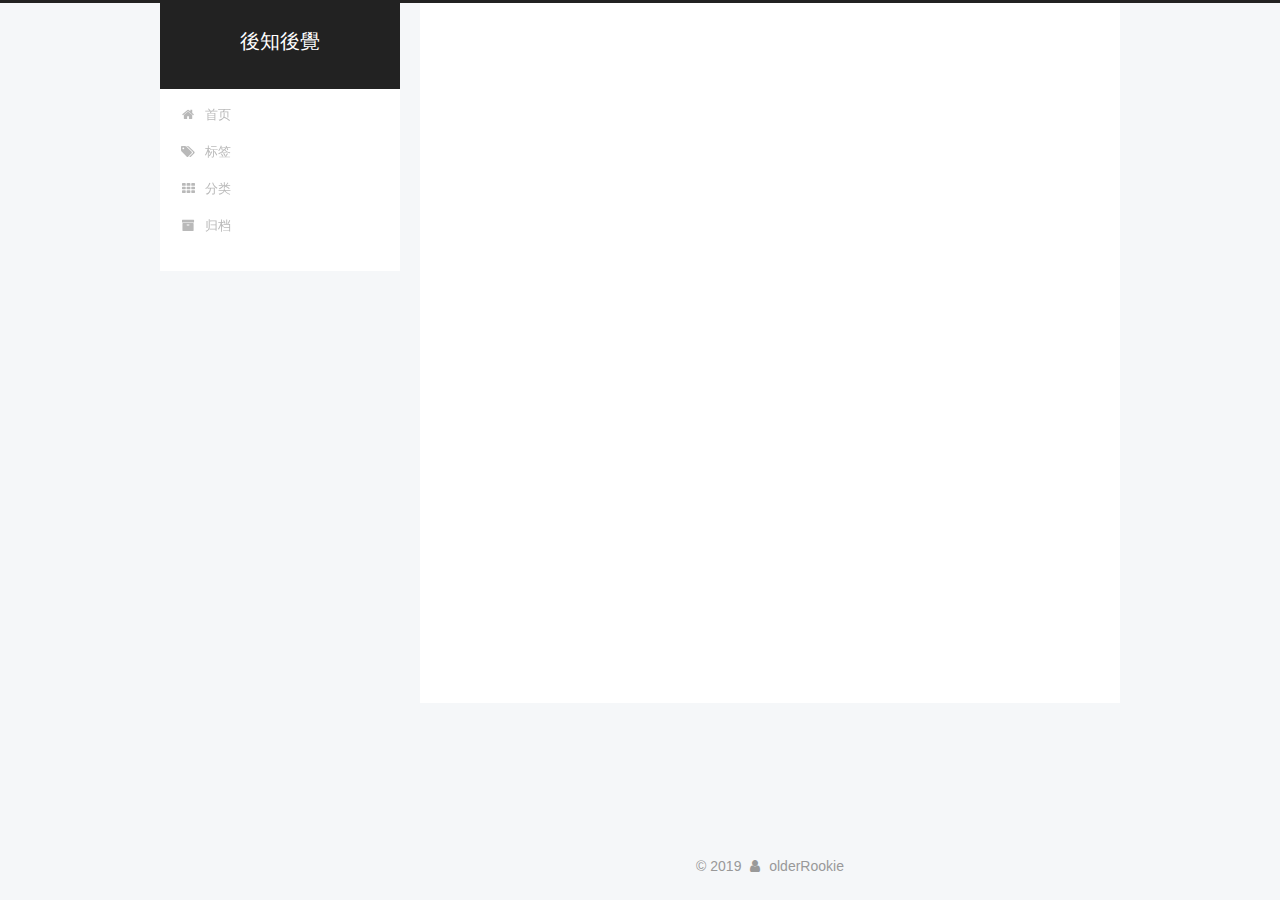
==== commit 03cc9150: "Site updated: 2019-10-18 11:12:06" ====
--- a/archives/index.html
+++ b/archives/index.html
@@ -391,6 +391,15 @@
             
 
             
+              
+              
+              <div class="site-state-item site-state-tags">
+                <a href="/tags/index.html">
+                  <span class="site-state-item-count">2</span>
+                  <span class="site-state-item-name">标签</span>
+                </a>
+              </div>
+            
 
           </nav>
 
--- a/css/main.css
+++ b/css/main.css
@@ -1823,7 +1823,7 @@
   width: 4px;
   height: 4px;
   border-radius: 50%;
-  background: #f7e849;
+  background: #9affff;
 }
 .links-of-blogroll {
   font-size: 13px;
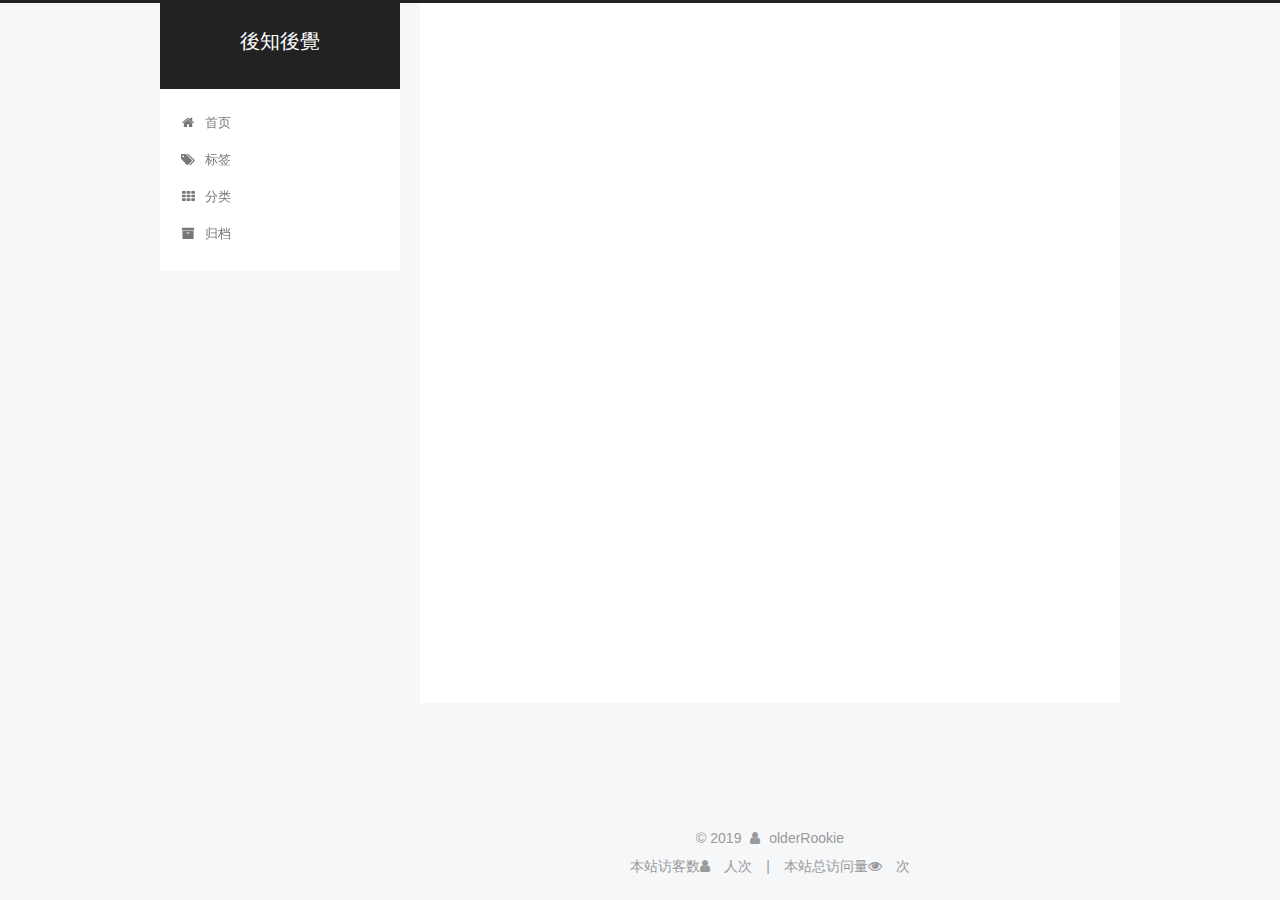
==== commit 92c9ff97: "Site updated: 2019-10-18 11:35:43" ====
--- a/archives/index.html
+++ b/archives/index.html
@@ -493,6 +493,26 @@
 
 
         
+<div class="busuanzi-count">
+  <script async src="https://dn-lbstatics.qbox.me/busuanzi/2.3/busuanzi.pure.mini.js"></script>
+
+  
+    <span class="site-uv">
+      本站访客数<i class="fa fa-user"></i>
+      <span class="busuanzi-value" id="busuanzi_value_site_uv"></span>
+      人次
+    </span>
+  
+
+  
+    <span class="site-pv">
+      本站总访问量<i class="fa fa-eye"></i>
+      <span class="busuanzi-value" id="busuanzi_value_site_pv"></span>
+      次
+    </span>
+  
+</div>
+
 
 
 
--- a/css/main.css
+++ b/css/main.css
@@ -1823,7 +1823,7 @@
   width: 4px;
   height: 4px;
   border-radius: 50%;
-  background: #9affff;
+  background: #ddffb3;
 }
 .links-of-blogroll {
   font-size: 13px;
